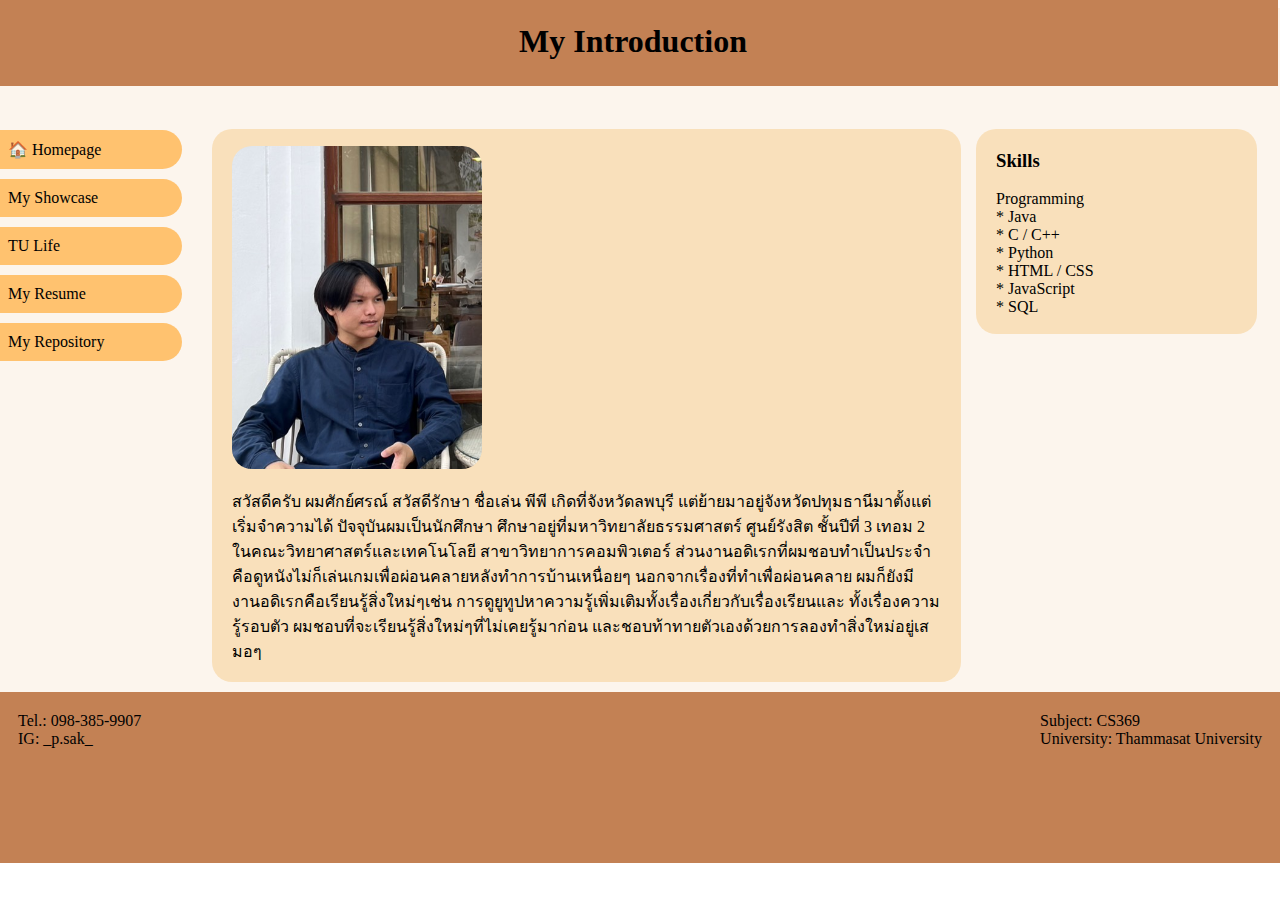
==== index.html @ 17764e73 "fix" ====
<!DOCTYPE html>
<html>

<head>
    <meta charset="UTF-8">
    <meta name="viewport" content="width=device-width, initial-scale=1.0">
    <title>MyResponsePage</title>
    <link rel="stylesheet" href="./css/style.css">
</head>

<body>
    <div class="grid-view">
        <div class="header col-1 col-s-1">
            <a href="https://6409682884.github.io/saksornPages">
                <h1 class="head">My Introduction</h1>
            </a>
        </div>
        <div class="footer col-2 col-s-2">
            <div class="footer-content">
                <div class="info">
                    Tel.: 098-385-9907
                    <br>
                    IG: _p.sak_
                </div>
                <div class="subject">
                    Subject: CS369
                    <br>
                    University: Thammasat University
                </div>
            </div>
        </div>
        <div class="menu col-3 col-s-3">
            <div class="link">
                <ul>
                    <li>
                        <a href="https://6409682884.github.io/saksornPages">&#127968; Homepage</a>
                    </li>
                    <li>
                        <a href="https://www.google.com">My Showcase</a>
                    </li>
                    <li>
                        <a href="https://www.google.com">TU Life</a>
                    </li>
                    <li>
                        <a href="https://6409682884.github.io/saksornPages/resumePage">My Resume</a>
                    </li>
                    <li>
                        <a href="https://github.com/6409682884">My Repository</a>
                    </li>
                </ul>
            </div>
        </div>
        <div class="main-content col-4 col-s-4">
            <div class="content-box">
                <img src="./images/myimage.jpg">
                <p>
                    สวัสดีครับ ผมศักย์ศรณ์ สวัสดีรักษา ชื่อเล่น พีพี เกิดที่จังหวัดลพบุรี
                    แต่ย้ายมาอยู่จังหวัดปทุมธานีมาตั้งแต่เริ่มจำความได้
                    ปัจจุบันผมเป็นนักศึกษา ศึกษาอยู่ที่มหาวิทยาลัยธรรมศาสตร์ ศูนย์รังสิต ชั้นปีที่ 3 เทอม 2
                    ในคณะวิทยาศาสตร์และเทคโนโลยี
                    สาขาวิทยาการคอมพิวเตอร์
                    ส่วนงานอดิเรกที่ผมชอบทำเป็นประจำคือดูหนังไม่ก็เล่นเกมเพื่อผ่อนคลายหลังทำการบ้านเหนื่อยๆ
                    นอกจากเรื่องที่ทำเพื่อผ่อนคลาย ผมก็ยังมีงานอดิเรกคือเรียนรู้สิ่งใหม่ๆเช่น
                    การดูยูทูปหาความรู้เพิ่มเติมทั้งเรื่องเกี่ยวกับเรื่องเรียนและ
                    ทั้งเรื่องความรู้รอบตัว ผมชอบที่จะเรียนรู้สิ่งใหม่ๆที่ไม่เคยรู้มาก่อน
                    และชอบท้าทายตัวเองด้วยการลองทำสิ่งใหม่อยู่เสมอๆ
                </p>
            </div>
        </div>
        <div class="second-content col-5 col-s-5">
            <div class="s-content">
                <p>
                <h3>Skills</h3>
                Programming <br>
                * Java<br>
                * C / C++<br>
                * Python<br>
                * HTML / CSS<br>
                * JavaScript<br>
                * SQL
                </p>
            </div>

        </div>
    </div>
</body>

</html>
---- css/style.css ----
.grid-view {
    display: grid;
    grid-template-columns: repeat(12, 1fr);
    grid-template-rows: repeat(5, 1fr);
    grid-column-gap: 0px;
    grid-row-gap: 10px;
    background-color: #FCF5ED;
    margin-left: -10px;
    margin-right: -10px;
}

.header {
    grid-area: 1 / 1 / 2 / 13;
    text-align: center;
    background-color: #C38154;
    padding: 5px;
    margin-top: -10px;
    margin-left: -10px;
    margin-right: -10px;
    position: fixed;
    width: 100%;
}

.head {
    margin-top: 20px;
}

.footer {
    grid-area: 5 / 1 / 6 / 13;
    background-color: #C38154;
    width: 100%;
    margin-bottom: -10px;
}

.footer-content {
    padding: 20px;
    display: flex;
    flex-direction: row;
    flex-wrap: wrap;
    justify-content: space-between;
}


.menu {
    grid-area: 2 / 1 / 5 / 3;
    margin-top: -65px;
}

li {
    margin-bottom: 10px;
    margin-left: -50px;
    margin-right: 30px;
    list-style-type: none;
    background-color: #FFC26F;
    border-top-right-radius: 20px;
    border-bottom-right-radius: 20px;
}

li:hover {
    margin-right: 5px;
    background-color: #884A39;
    border-top-right-radius: 20px;
    border-bottom-right-radius: 20px;

}

.link>ul>li>a {
    display: block;
    color: black;
    text-align: left;
    text-decoration-line: none;
    padding: 10px 0px 10px 20px;
}

.link>ul>li>a:hover {
    color: white;
    text-align: center;
    text-decoration-line: none;
    padding: 10px 0px 10px 30px;
}

.header>a {
    color: black;
    text-decoration-line: none;
}

.header>a:visited {
    color: black;
    text-decoration-line: none;
}

.main-content {
    grid-area: 2 / 3 / 5 / 10;
    margin-top: -50px;
}

.content-box {
    border-radius: 20px;
    background-color: #F9E0BB;
    padding: 2px 20px 2px 20px;
}

.content-box>img {
    width: 250px;
    border-radius: 20px;
    margin-top: 15px;
}

.second-content {
    grid-area: 2 / 10 / 5 / 13;
}

.second-content>div {
    margin-top: -50px;
    margin-right: -10px;
}

.s-content {
    border-radius: 20px;
    background-color: #F9E0BB;
    width: 75%;
    padding: 2px 20px 2px 20px;
    margin: 15px;
}


[class*="col-"] {
    width: 100%;
}


@media (max-width: 768px) {
    .grid-view {
        display: grid;
        grid-template-columns: repeat(12, 1fr);
        grid-template-rows: repeat(10, 1fr);
        grid-column-gap: 0px;
        grid-row-gap: 10px;
        background-color: #FCF5ED;
        margin-left: -10px;
        margin-right: -10px;
    }

    .head {
        margin-top: 5px;
    }

    .header {
        grid-area: 1 / 1 / 2 / 13;
        height: 50px;
    }

    .footer {
        margin: 0px;
        margin-bottom: -10px;
        grid-area: 10 / 1 / 11 / 13;
    }

    .menu {
        margin: unset;
        grid-area: 2 / 1 / 7 / 4;
        margin-left: -38px;
        margin-top: -45px;
    }

    li {
        margin: unset;
        margin-right: -20px;
        margin-bottom: 10px;
    }

    li:hover {
        margin: unset;
        margin-right: -30px;
        margin-bottom: 10px;
    }

    .link>ul>li>a {
        padding: 10px 0px 10px 5px;
    }

    .link>ul>li>a:hover {
        padding: unset;
        padding: 10px 0px 10px 15px;
    }


    .main-content {
        margin: unset;
        margin-top: -30px;
        grid-area: 2 / 4 / 7 / 13;
        width: 98%;
    }

    .second-content {
        margin: unset;
        margin-top: 55px;
        width: 96%;
        grid-area: 7 / 4 / 10 / 13;
        display: flex;
        justify-content: center;
    }

    .s-content {
        border-radius: 20px;
        background-color: #F9E0BB;
        padding: 2px 20px 2px 20px;
    }


}

@media (max-width: 600px) {
    .grid-view {
        display: grid;
        grid-template-columns: 1fr;
        grid-template-rows: repeat(12, 1fr);
        grid-column-gap: 0px;
        grid-row-gap: 10px;
        background-color: #FCF5ED;
        margin-left: -10px;
        margin-right: -10px;
    }

    .head {
        margin-top: 5px;
    }

    .header {
        grid-area: 1 / 1 / 2 / 2;
        height: 50px;
    }

    .footer {
        margin: 0px;
        margin-bottom: -10px;
        grid-area: 12 / 1 / 13 / 2;
    }

    .menu {
        margin: unset;
        grid-area: 2 / 1 / 5 / 2;
        margin-left: -20px;
        margin-top: -50px;
    }

    li {
        margin: unset;
        border-radius: 20px;
        margin-bottom: 10px;
    }

    li:hover {
        margin: unset;
        border-radius: 20px;
        margin-bottom: 10px;
    }

    .link>ul>li>a {
        text-align: center;
        padding: 10px;
    }

    .link>ul>li>a:hover {
        padding: unset;
        padding: 10px;
    }


    .main-content {
        margin: unset;
        grid-area: 4 / 1 / 9 / 2;
        margin-left: 10px;
        margin-right: 10px;
        width: 96%;
    }

    .second-content {
        margin: unset;
        margin-top: 55px;
        width: 96%;
        grid-area: 9 / 1 / 12 / 2;
        display: flex;
        justify-content: center;
    }

    .s-content {
        border-radius: 20px;
        background-color: #F9E0BB;
        padding: 2px 20px 2px 20px;
    }
}
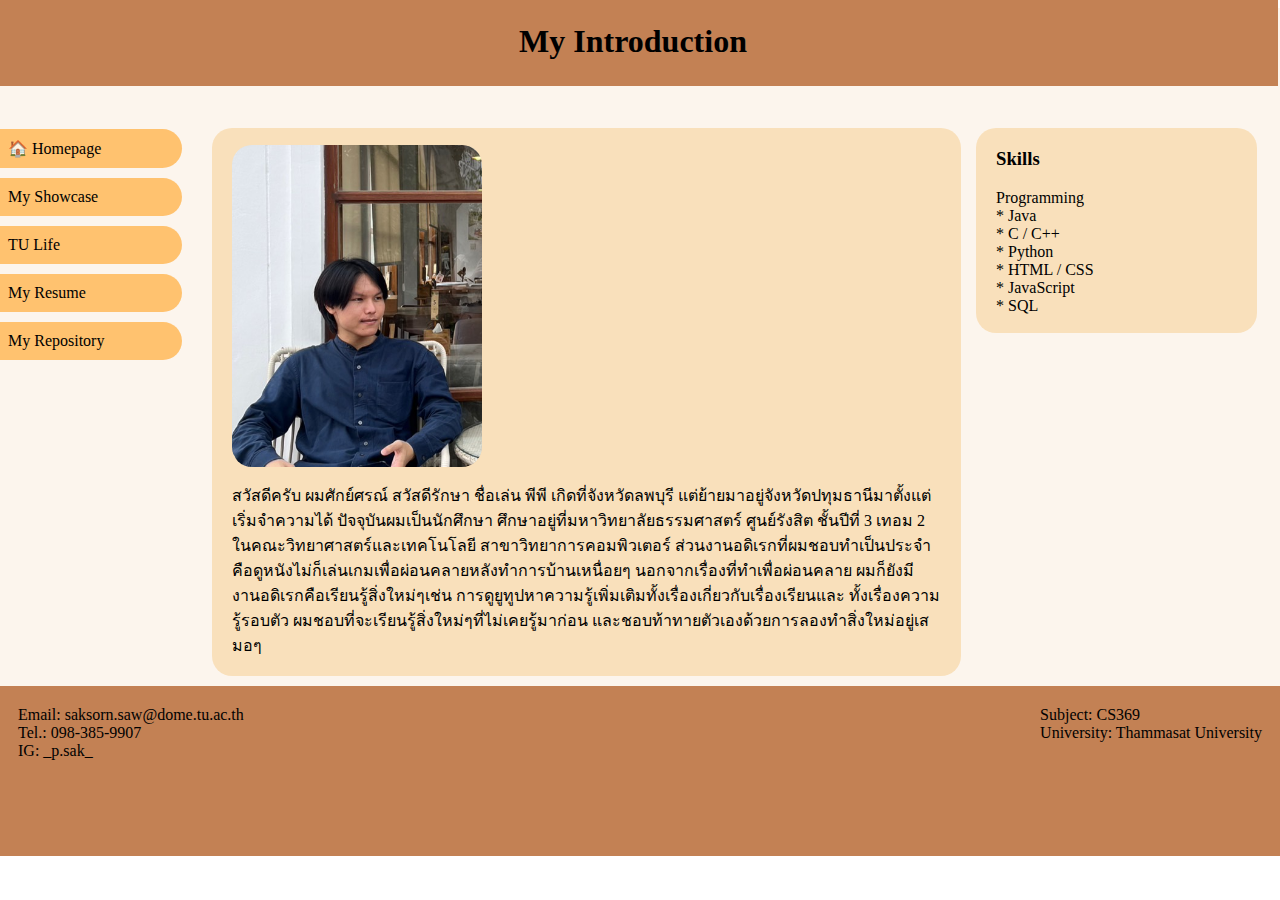
==== commit 3720be4c: "fix" ====
--- a/index.html
+++ b/index.html
@@ -18,6 +18,8 @@
         <div class="footer col-2 col-s-2">
             <div class="footer-content">
                 <div class="info">
+                    Email: saksorn.saw@dome.tu.ac.th
+                    <br>
                     Tel.: 098-385-9907
                     <br>
                     IG: _p.sak_
@@ -36,10 +38,10 @@
                         <a href="https://6409682884.github.io/saksornPages">&#127968; Homepage</a>
                     </li>
                     <li>
-                        <a href="https://www.google.com">My Showcase</a>
+                        <a href="https://6409682884.github.io/saksornPages/showcasePage">My Showcase</a>
                     </li>
                     <li>
-                        <a href="https://www.google.com">TU Life</a>
+                        <a href="https://6409682884.github.io/saksornPages/tulifePage">TU Life</a>
                     </li>
                     <li>
                         <a href="https://6409682884.github.io/saksornPages/resumePage">My Resume</a>
--- a/css/style.css
+++ b/css/style.css
@@ -92,12 +92,15 @@
 .main-content {
     grid-area: 2 / 3 / 5 / 10;
     margin-top: -50px;
-}
-
-.content-box {
     border-radius: 20px;
     background-color: #F9E0BB;
+}
+
+.content-box {
     padding: 2px 20px 2px 20px;
+    display: flex;
+    justify-content: center;
+    flex-direction: column;
 }
 
 .content-box>img {
@@ -269,6 +272,7 @@
 
     .main-content {
         margin: unset;
+        margin-top: 5px;
         grid-area: 4 / 1 / 9 / 2;
         margin-left: 10px;
         margin-right: 10px;
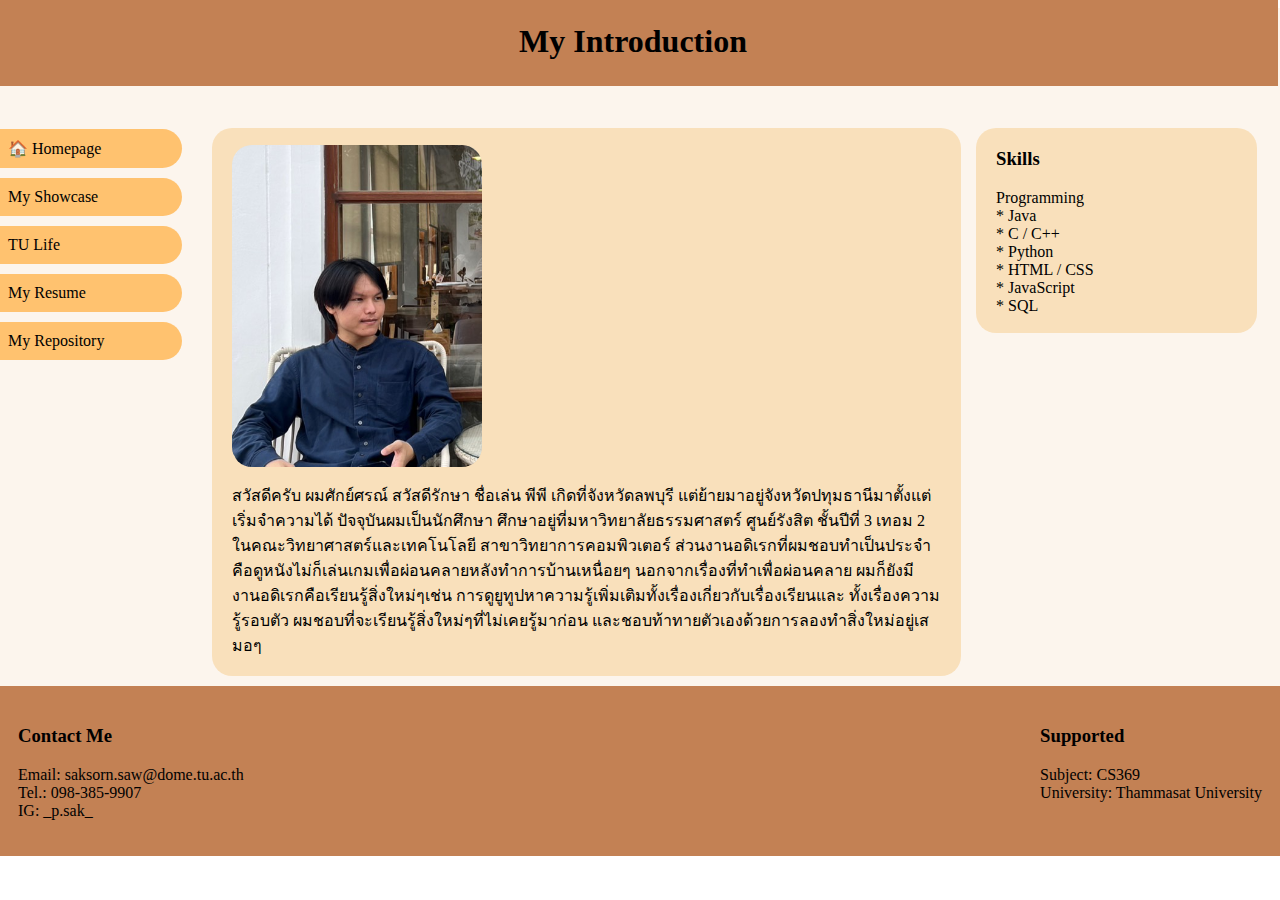
==== commit 13087ca2: "fix" ====
--- a/index.html
+++ b/index.html
@@ -18,6 +18,7 @@
         <div class="footer col-2 col-s-2">
             <div class="footer-content">
                 <div class="info">
+                    <h3>Contact Me</h3>
                     Email: saksorn.saw@dome.tu.ac.th
                     <br>
                     Tel.: 098-385-9907
@@ -25,6 +26,7 @@
                     IG: _p.sak_
                 </div>
                 <div class="subject">
+                    <h3>Supported</h3>
                     Subject: CS369
                     <br>
                     University: Thammasat University
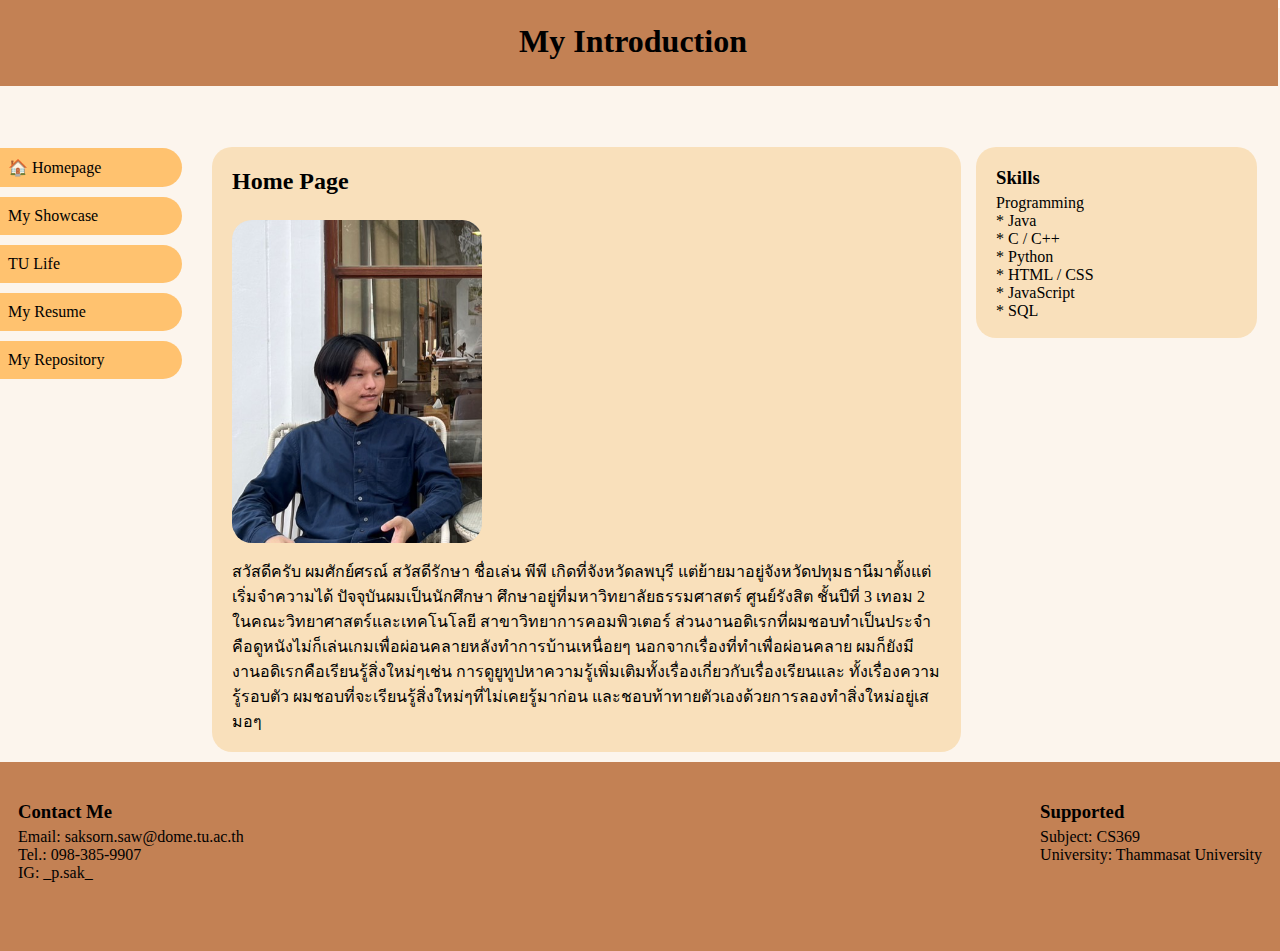
==== commit 7f3d7b58: "fix" ====
--- a/index.html
+++ b/index.html
@@ -56,6 +56,7 @@
         </div>
         <div class="main-content col-4 col-s-4">
             <div class="content-box">
+                <h2>Home Page</h2>
                 <img src="./images/myimage.jpg">
                 <p>
                     สวัสดีครับ ผมศักย์ศรณ์ สวัสดีรักษา ชื่อเล่น พีพี เกิดที่จังหวัดลพบุรี
--- a/css/style.css
+++ b/css/style.css
@@ -40,6 +40,9 @@
     justify-content: space-between;
 }
 
+h3 {
+    margin-bottom: 5px;
+}
 
 .menu {
     grid-area: 2 / 1 / 5 / 3;
@@ -106,7 +109,7 @@
 .content-box>img {
     width: 250px;
     border-radius: 20px;
-    margin-top: 15px;
+    margin-top: 5px;
 }
 
 .second-content {
@@ -136,7 +139,7 @@
     .grid-view {
         display: grid;
         grid-template-columns: repeat(12, 1fr);
-        grid-template-rows: repeat(10, 1fr);
+        grid-template-rows: repeat(5, 1fr);
         grid-column-gap: 0px;
         grid-row-gap: 10px;
         background-color: #FCF5ED;
@@ -155,15 +158,15 @@
 
     .footer {
         margin: 0px;
-        margin-bottom: -10px;
-        grid-area: 10 / 1 / 11 / 13;
+        margin-bottom: -100px;
+        grid-area: 5 / 1 / 5 / 13;
     }
 
     .menu {
         margin: unset;
         grid-area: 2 / 1 / 7 / 4;
         margin-left: -38px;
-        margin-top: -45px;
+        margin-top: -165px;
     }
 
     li {
@@ -190,16 +193,14 @@
 
     .main-content {
         margin: unset;
-        margin-top: -30px;
-        grid-area: 2 / 4 / 7 / 13;
-        width: 98%;
+        margin-top: -150px;
+        grid-area: 2 / 4 / 4 / 13;
     }
 
     .second-content {
         margin: unset;
         margin-top: 55px;
-        width: 96%;
-        grid-area: 7 / 4 / 10 / 13;
+        grid-area: 4 / 4 / 5 / 13;
         display: flex;
         justify-content: center;
     }
@@ -217,7 +218,7 @@
     .grid-view {
         display: grid;
         grid-template-columns: 1fr;
-        grid-template-rows: repeat(12, 1fr);
+        grid-template-rows: repeat(5, 0.2fr);
         grid-column-gap: 0px;
         grid-row-gap: 10px;
         background-color: #FCF5ED;
@@ -237,14 +238,21 @@
     .footer {
         margin: 0px;
         margin-bottom: -10px;
-        grid-area: 12 / 1 / 13 / 2;
+        grid-area: 5 / 1 / 7 / 2;
+    }
+
+    .footer-content {
+        display: flex;
+        flex-direction: column;
+        flex-wrap: wrap;
+        justify-content: space-between;
     }
 
     .menu {
         margin: unset;
-        grid-area: 2 / 1 / 5 / 2;
+        grid-area: 2 / 1 / 3 / 2;
         margin-left: -20px;
-        margin-top: -50px;
+        margin-top: 10px;
     }
 
     li {
@@ -273,7 +281,7 @@
     .main-content {
         margin: unset;
         margin-top: 5px;
-        grid-area: 4 / 1 / 9 / 2;
+        grid-area: 3 / 1 / 4 / 2;
         margin-left: 10px;
         margin-right: 10px;
         width: 96%;
@@ -283,7 +291,7 @@
         margin: unset;
         margin-top: 55px;
         width: 96%;
-        grid-area: 9 / 1 / 12 / 2;
+        grid-area: 4 / 1 / 5 / 2;
         display: flex;
         justify-content: center;
     }
@@ -293,4 +301,14 @@
         background-color: #F9E0BB;
         padding: 2px 20px 2px 20px;
     }
+
+    .info {
+        margin-top: -10px;
+    }
+
+    .subject {
+        margin-top: -10px;
+    }
+
+    
 }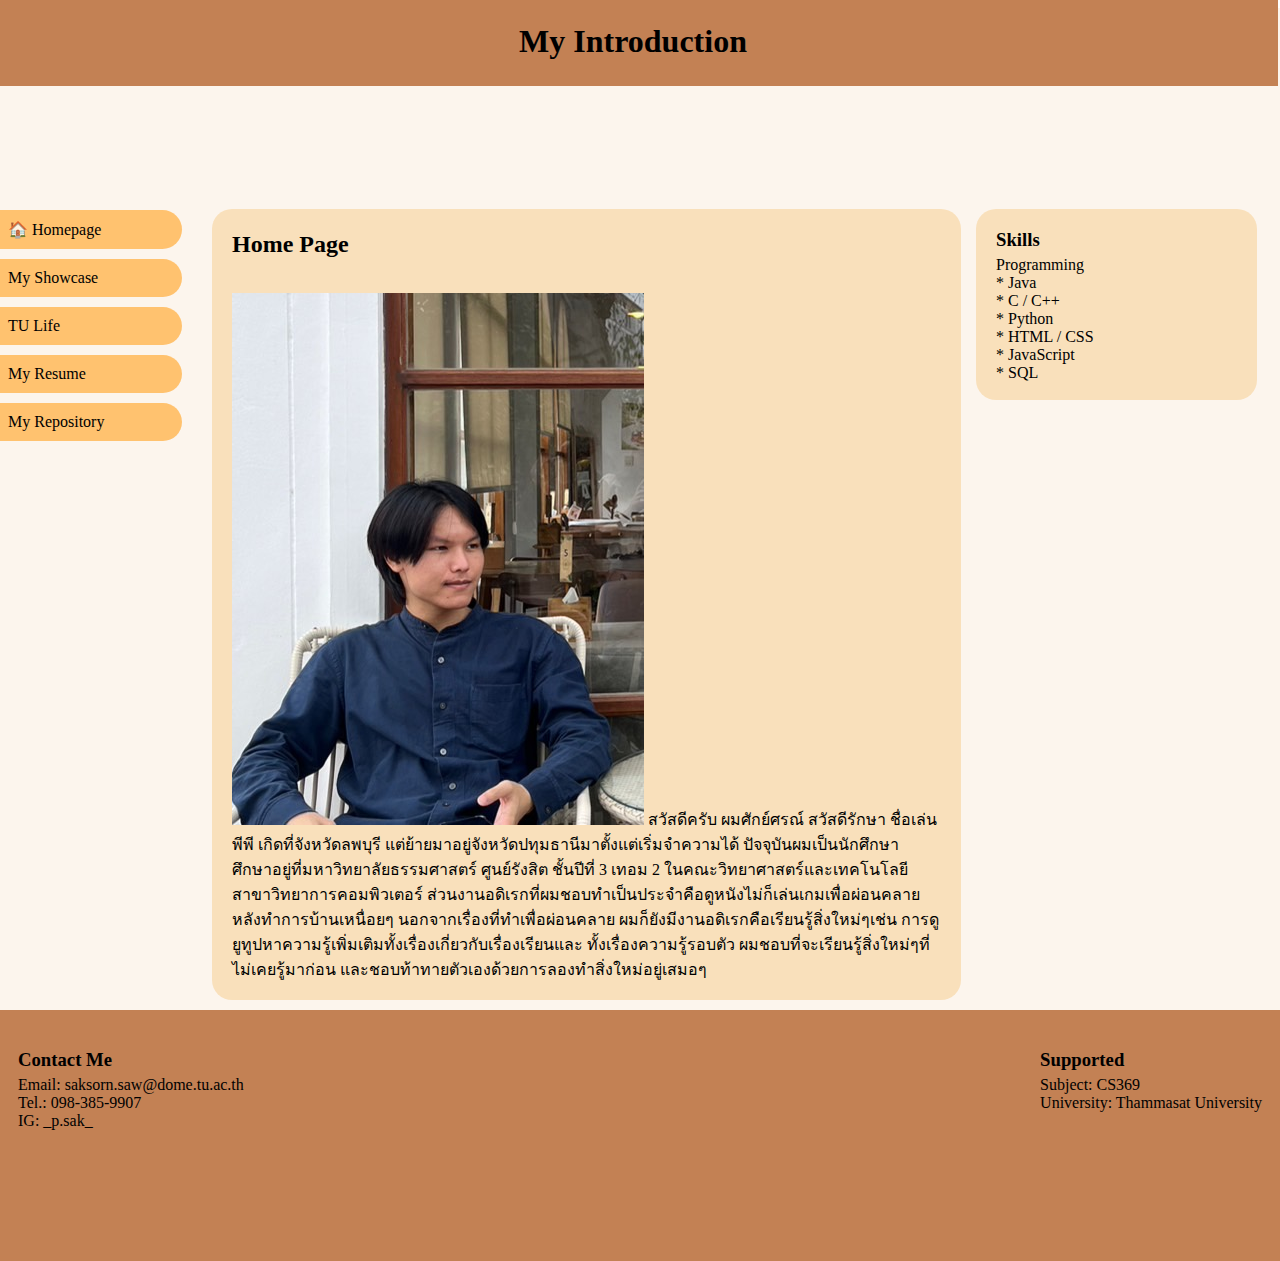
==== commit 81579bc2: "Update index.html" ====
--- a/index.html
+++ b/index.html
@@ -57,8 +57,9 @@
         <div class="main-content col-4 col-s-4">
             <div class="content-box">
                 <h2>Home Page</h2>
-                <img src="./images/myimage.jpg">
+                
                 <p>
+                    <img src="./images/myimage.jpg">
                     สวัสดีครับ ผมศักย์ศรณ์ สวัสดีรักษา ชื่อเล่น พีพี เกิดที่จังหวัดลพบุรี
                     แต่ย้ายมาอยู่จังหวัดปทุมธานีมาตั้งแต่เริ่มจำความได้
                     ปัจจุบันผมเป็นนักศึกษา ศึกษาอยู่ที่มหาวิทยาลัยธรรมศาสตร์ ศูนย์รังสิต ชั้นปีที่ 3 เทอม 2
@@ -90,4 +91,4 @@
     </div>
 </body>
 
-</html>+</html>
--- a/css/style.css
+++ b/css/style.css
@@ -97,6 +97,7 @@
     margin-top: -50px;
     border-radius: 20px;
     background-color: #F9E0BB;
+    width: 96%;
 }
 
 .content-box {
@@ -109,16 +110,12 @@
 .content-box>img {
     width: 250px;
     border-radius: 20px;
-    margin-top: 5px;
+    margin-top: 0px;
 }
 
 .second-content {
     grid-area: 2 / 10 / 5 / 13;
-}
-
-.second-content>div {
-    margin-top: -50px;
-    margin-right: -10px;
+    width: 96%;
 }
 
 .s-content {
@@ -127,6 +124,8 @@
     width: 75%;
     padding: 2px 20px 2px 20px;
     margin: 15px;
+    margin-top: -50px;
+    margin-right: -10px;
 }
 
 
@@ -284,13 +283,11 @@
         grid-area: 3 / 1 / 4 / 2;
         margin-left: 10px;
         margin-right: 10px;
-        width: 96%;
     }
 
     .second-content {
         margin: unset;
         margin-top: 55px;
-        width: 96%;
         grid-area: 4 / 1 / 5 / 2;
         display: flex;
         justify-content: center;
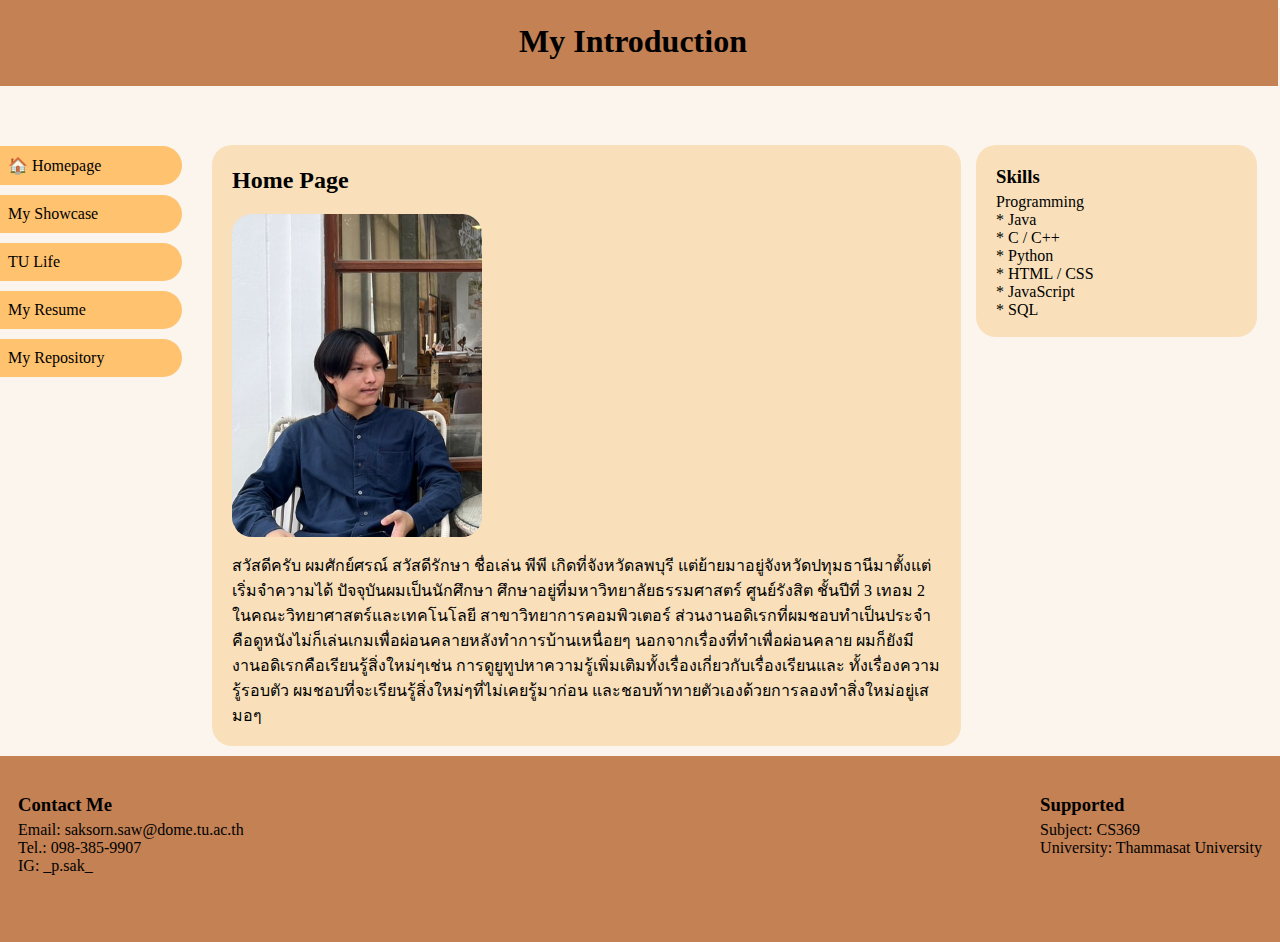
==== commit fb79a5aa: "Update index.html" ====
--- a/index.html
+++ b/index.html
@@ -57,9 +57,8 @@
         <div class="main-content col-4 col-s-4">
             <div class="content-box">
                 <h2>Home Page</h2>
-                
+                <img src="./images/myimage.jpg">
                 <p>
-                    <img src="./images/myimage.jpg">
                     สวัสดีครับ ผมศักย์ศรณ์ สวัสดีรักษา ชื่อเล่น พีพี เกิดที่จังหวัดลพบุรี
                     แต่ย้ายมาอยู่จังหวัดปทุมธานีมาตั้งแต่เริ่มจำความได้
                     ปัจจุบันผมเป็นนักศึกษา ศึกษาอยู่ที่มหาวิทยาลัยธรรมศาสตร์ ศูนย์รังสิต ชั้นปีที่ 3 เทอม 2
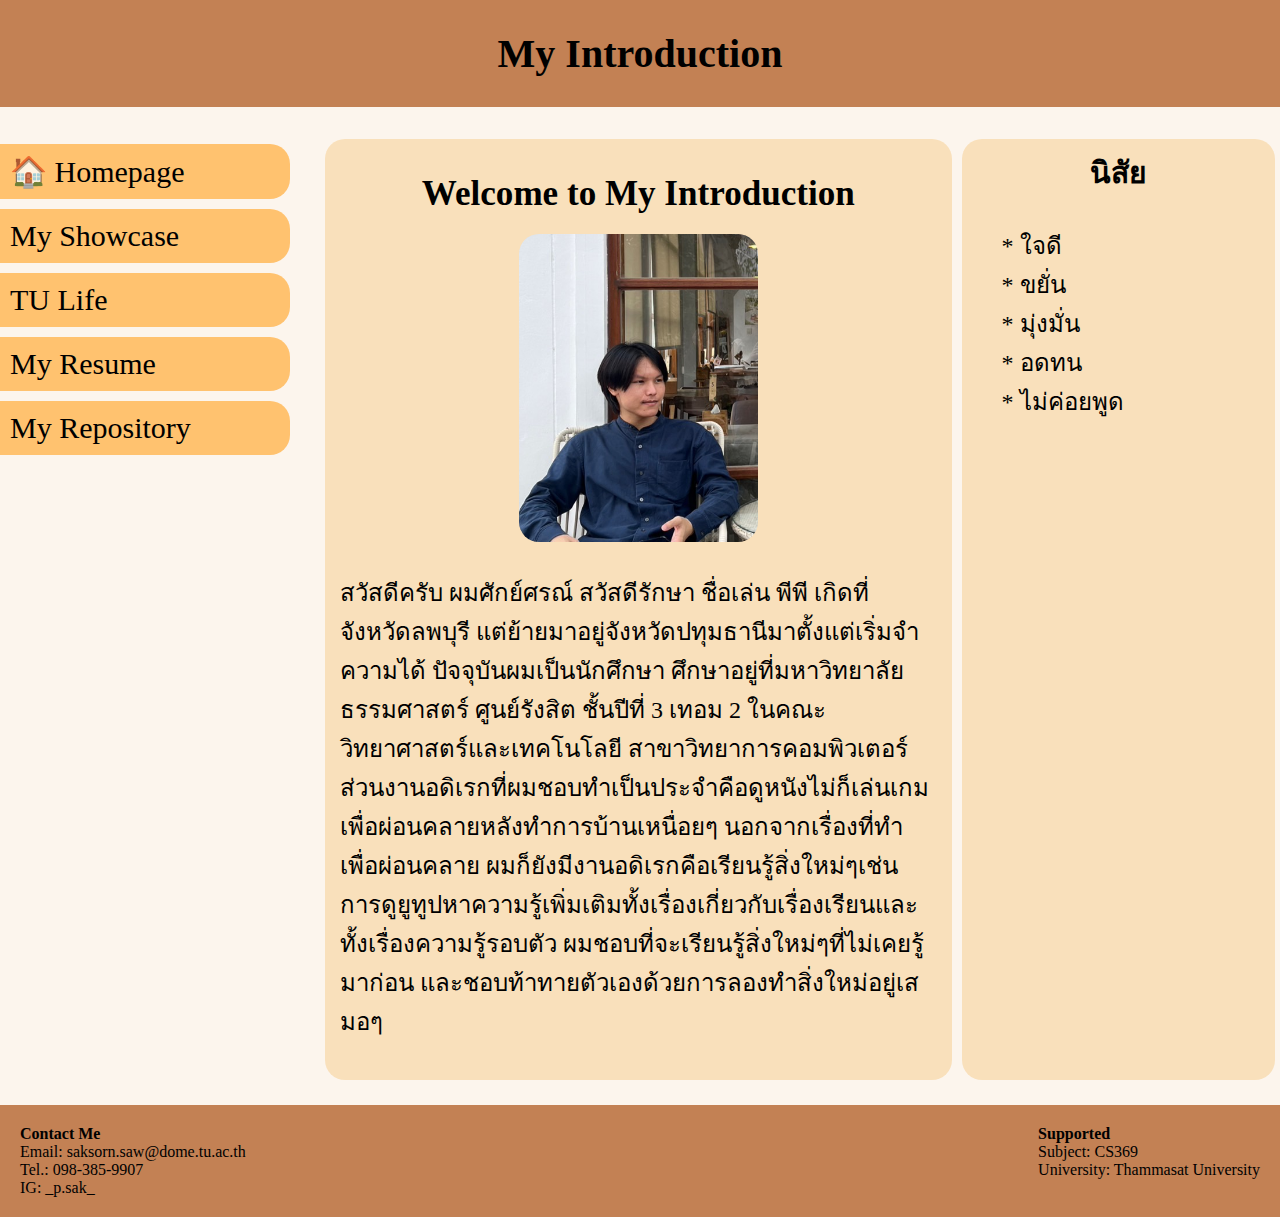
==== commit eb7239b3: "change display:grid to display:flex" ====
--- a/index.html
+++ b/index.html
@@ -4,61 +4,40 @@
 <head>
     <meta charset="UTF-8">
     <meta name="viewport" content="width=device-width, initial-scale=1.0">
-    <title>MyResponsePage</title>
+    <title>MyIntroductionPage</title>
     <link rel="stylesheet" href="./css/style.css">
 </head>
 
 <body>
-    <div class="grid-view">
-        <div class="header col-1 col-s-1">
-            <a href="https://6409682884.github.io/saksornPages">
-                <h1 class="head">My Introduction</h1>
-            </a>
+    <a class="header" href="https://6409682884.github.io/saksornPages">
+        <h1>My Introduction</h1>
+    </a>
+
+    <div class="flex-container">
+        <div class="flex-item-left link">
+            <ul>
+                <li>
+                    <a href="https://6409682884.github.io/saksornPages">&#127968; Homepage</a>
+                </li>
+                <li>
+                    <a href="https://6409682884.github.io/saksornPages/showcasePage">My Showcase</a>
+                </li>
+                <li>
+                    <a href="https://6409682884.github.io/saksornPages/tulifePage">TU Life</a>
+                </li>
+                <li>
+                    <a href="https://6409682884.github.io/saksornPages/resumePage">My Resume</a>
+                </li>
+                <li>
+                    <a href="https://github.com/6409682884">My Repository</a>
+                </li>
+            </ul>
         </div>
-        <div class="footer col-2 col-s-2">
-            <div class="footer-content">
-                <div class="info">
-                    <h3>Contact Me</h3>
-                    Email: saksorn.saw@dome.tu.ac.th
-                    <br>
-                    Tel.: 098-385-9907
-                    <br>
-                    IG: _p.sak_
-                </div>
-                <div class="subject">
-                    <h3>Supported</h3>
-                    Subject: CS369
-                    <br>
-                    University: Thammasat University
-                </div>
-            </div>
-        </div>
-        <div class="menu col-3 col-s-3">
-            <div class="link">
-                <ul>
-                    <li>
-                        <a href="https://6409682884.github.io/saksornPages">&#127968; Homepage</a>
-                    </li>
-                    <li>
-                        <a href="https://6409682884.github.io/saksornPages/showcasePage">My Showcase</a>
-                    </li>
-                    <li>
-                        <a href="https://6409682884.github.io/saksornPages/tulifePage">TU Life</a>
-                    </li>
-                    <li>
-                        <a href="https://6409682884.github.io/saksornPages/resumePage">My Resume</a>
-                    </li>
-                    <li>
-                        <a href="https://github.com/6409682884">My Repository</a>
-                    </li>
-                </ul>
-            </div>
-        </div>
-        <div class="main-content col-4 col-s-4">
-            <div class="content-box">
-                <h2>Home Page</h2>
+        <div class="inner-flex">
+            <div class="flex-item-center">
+                <h3>Welcome to My Introduction</h3>
                 <img src="./images/myimage.jpg">
-                <p>
+                <p class="intro">
                     สวัสดีครับ ผมศักย์ศรณ์ สวัสดีรักษา ชื่อเล่น พีพี เกิดที่จังหวัดลพบุรี
                     แต่ย้ายมาอยู่จังหวัดปทุมธานีมาตั้งแต่เริ่มจำความได้
                     ปัจจุบันผมเป็นนักศึกษา ศึกษาอยู่ที่มหาวิทยาลัยธรรมศาสตร์ ศูนย์รังสิต ชั้นปีที่ 3 เทอม 2
@@ -71,23 +50,32 @@
                     และชอบท้าทายตัวเองด้วยการลองทำสิ่งใหม่อยู่เสมอๆ
                 </p>
             </div>
-        </div>
-        <div class="second-content col-5 col-s-5">
-            <div class="s-content">
-                <p>
-                <h3>Skills</h3>
-                Programming <br>
-                * Java<br>
-                * C / C++<br>
-                * Python<br>
-                * HTML / CSS<br>
-                * JavaScript<br>
-                * SQL
+            <div class="flex-item-right">
+                <span class="s-header"><b>นิสัย</b></span>
+                <p class="s-content">
+                    * ใจดี <br>
+                    * ขยั่น<br>
+                    * มุ่งมั่น<br>
+                    * อดทน<br>
+                    * ไม่ค่อยพูด<br>
                 </p>
             </div>
-
         </div>
+        
     </div>
+    <span class="footer">
+        <div class="info">
+            <b>Contact Me</b><br>
+            Email: saksorn.saw@dome.tu.ac.th<br>
+            Tel.: 098-385-9907<br>
+            IG: _p.sak_
+        </div>
+        <div class="subject">
+            <b>Supported</b><br>
+            Subject: CS369<br>
+            University: Thammasat University
+        </div>
+    </span>
 </body>
 
-</html>
+</html>--- a/css/style.css
+++ b/css/style.css
@@ -1,52 +1,62 @@
-.grid-view {
-    display: grid;
-    grid-template-columns: repeat(12, 1fr);
-    grid-template-rows: repeat(5, 1fr);
-    grid-column-gap: 0px;
-    grid-row-gap: 10px;
-    background-color: #FCF5ED;
-    margin-left: -10px;
-    margin-right: -10px;
+* {
+    box-sizing: border-box;
 }
 
-.header {
-    grid-area: 1 / 1 / 2 / 13;
+body {
+    background-color: #FCF5ED;
+    margin: 0px;
+    margin-top: -27px;
+}
+
+h1 {
     text-align: center;
     background-color: #C38154;
-    padding: 5px;
-    margin-top: -10px;
-    margin-left: -10px;
-    margin-right: -10px;
-    position: fixed;
-    width: 100%;
-}
-
-.head {
-    margin-top: 20px;
-}
-
-.footer {
-    grid-area: 5 / 1 / 6 / 13;
-    background-color: #C38154;
-    width: 100%;
-    margin-bottom: -10px;
-}
-
-.footer-content {
-    padding: 20px;
-    display: flex;
-    flex-direction: row;
-    flex-wrap: wrap;
-    justify-content: space-between;
+    padding: 30px;
+    font-size: 40px;
 }
 
 h3 {
-    margin-bottom: 5px;
+    margin: 20px;
 }
 
-.menu {
-    grid-area: 2 / 1 / 5 / 3;
-    margin-top: -65px;
+.header{
+    color: black;
+    text-decoration-line: none;
+}
+
+.header:visited {
+    color: black;
+    text-decoration-line: none;
+}
+
+.flex-container {
+    display: flex;
+    flex-direction: row;
+    font-size: 30px;
+    text-align: center;
+}
+
+.flex-item-left {
+    background-color: #FCF5ED;
+    margin-top: -20px;
+    flex: 25%;
+}
+
+.flex-item-center {
+    padding: 15px;
+    flex: 66.66%;
+    background-color: #F9E0BB;
+    border-radius: 20px;
+    margin: 5px;
+}
+
+
+.flex-item-right {
+    padding: 10px;
+    flex: 33.33%;
+    background-color: #F9E0BB;
+    border-radius: 20px;
+    margin: 5px;
 }
 
 li {
@@ -57,6 +67,7 @@
     background-color: #FFC26F;
     border-top-right-radius: 20px;
     border-bottom-right-radius: 20px;
+    transition: 0.3s;
 }
 
 li:hover {
@@ -82,230 +93,86 @@
     padding: 10px 0px 10px 30px;
 }
 
-.header>a {
-    color: black;
-    text-decoration-line: none;
+.s-content {
+    text-align: left;
+    margin: 30px;
+}
+.s-header {
+    text-align: center;
 }
 
-.header>a:visited {
-    color: black;
-    text-decoration-line: none;
-}
-
-.main-content {
-    grid-area: 2 / 3 / 5 / 10;
-    margin-top: -50px;
-    border-radius: 20px;
-    background-color: #F9E0BB;
-    width: 96%;
-}
-
-.content-box {
-    padding: 2px 20px 2px 20px;
-    display: flex;
-    justify-content: center;
-    flex-direction: column;
-}
-
-.content-box>img {
-    width: 250px;
+.flex-item-center>img {
+    width: 40%;
     border-radius: 20px;
     margin-top: 0px;
 }
-
-.second-content {
-    grid-area: 2 / 10 / 5 / 13;
-    width: 96%;
+.intro {
+    text-align: left;
 }
 
-.s-content {
-    border-radius: 20px;
-    background-color: #F9E0BB;
-    width: 75%;
-    padding: 2px 20px 2px 20px;
-    margin: 15px;
-    margin-top: -50px;
-    margin-right: -10px;
+.footer {
+    display: flex;
+    flex-direction: row;
+    justify-content: space-between;
+    background-color: #C38154;
+    padding: 20px;
+    margin-top: 20px;
 }
 
-
-[class*="col-"] {
-    width: 100%;
+.inner-flex {
+    display: flex;
+    flex-direction: row;
+    flex: 75%;
 }
 
+p{
+    font-size: 24px;
+}
 
 @media (max-width: 768px) {
-    .grid-view {
-        display: grid;
-        grid-template-columns: repeat(12, 1fr);
-        grid-template-rows: repeat(5, 1fr);
-        grid-column-gap: 0px;
-        grid-row-gap: 10px;
-        background-color: #FCF5ED;
-        margin-left: -10px;
-        margin-right: -10px;
+    .flex-container {
+        flex-direction: row;
     }
+    .inner-flex {
+        flex-direction: column;
+    }
+}
 
-    .head {
-        margin-top: 5px;
-    }
-
-    .header {
-        grid-area: 1 / 1 / 2 / 13;
-        height: 50px;
-    }
-
-    .footer {
-        margin: 0px;
-        margin-bottom: -100px;
-        grid-area: 5 / 1 / 5 / 13;
-    }
-
-    .menu {
-        margin: unset;
-        grid-area: 2 / 1 / 7 / 4;
-        margin-left: -38px;
-        margin-top: -165px;
+@media (max-width: 600px) {
+    .flex-container {
+        flex-direction: column;
     }
 
     li {
         margin: unset;
-        margin-right: -20px;
-        margin-bottom: 10px;
+        margin: 10px;
+        margin-left: -27px;
+        list-style-type: none;
+        background-color: #FFC26F;
+        border-radius: 20px;
+        transition: 0.3s;
     }
-
+    
     li:hover {
         margin: unset;
-        margin-right: -30px;
-        margin-bottom: 10px;
+        margin: 10px;
+        margin-left: -27px;
+        background-color: #884A39;
+        border-radius: 20px;
+    
     }
-
+    
     .link>ul>li>a {
-        padding: 10px 0px 10px 5px;
-    }
-
-    .link>ul>li>a:hover {
-        padding: unset;
-        padding: 10px 0px 10px 15px;
-    }
-
-
-    .main-content {
-        margin: unset;
-        margin-top: -150px;
-        grid-area: 2 / 4 / 4 / 13;
-    }
-
-    .second-content {
-        margin: unset;
-        margin-top: 55px;
-        grid-area: 4 / 4 / 5 / 13;
-        display: flex;
-        justify-content: center;
-    }
-
-    .s-content {
-        border-radius: 20px;
-        background-color: #F9E0BB;
-        padding: 2px 20px 2px 20px;
-    }
-
-
-}
-
-@media (max-width: 600px) {
-    .grid-view {
-        display: grid;
-        grid-template-columns: 1fr;
-        grid-template-rows: repeat(5, 0.2fr);
-        grid-column-gap: 0px;
-        grid-row-gap: 10px;
-        background-color: #FCF5ED;
-        margin-left: -10px;
-        margin-right: -10px;
-    }
-
-    .head {
-        margin-top: 5px;
-    }
-
-    .header {
-        grid-area: 1 / 1 / 2 / 2;
-        height: 50px;
-    }
-
-    .footer {
-        margin: 0px;
-        margin-bottom: -10px;
-        grid-area: 5 / 1 / 7 / 2;
-    }
-
-    .footer-content {
-        display: flex;
-        flex-direction: column;
-        flex-wrap: wrap;
-        justify-content: space-between;
-    }
-
-    .menu {
-        margin: unset;
-        grid-area: 2 / 1 / 3 / 2;
-        margin-left: -20px;
-        margin-top: 10px;
-    }
-
-    li {
-        margin: unset;
-        border-radius: 20px;
-        margin-bottom: 10px;
-    }
-
-    li:hover {
-        margin: unset;
-        border-radius: 20px;
-        margin-bottom: 10px;
-    }
-
-    .link>ul>li>a {
+        display: block;
+        color: black;
         text-align: center;
+        text-decoration-line: none;
         padding: 10px;
     }
-
+    
     .link>ul>li>a:hover {
-        padding: unset;
+        color: white;
+        text-decoration-line: none;
         padding: 10px;
     }
-
-
-    .main-content {
-        margin: unset;
-        margin-top: 5px;
-        grid-area: 3 / 1 / 4 / 2;
-        margin-left: 10px;
-        margin-right: 10px;
-    }
-
-    .second-content {
-        margin: unset;
-        margin-top: 55px;
-        grid-area: 4 / 1 / 5 / 2;
-        display: flex;
-        justify-content: center;
-    }
-
-    .s-content {
-        border-radius: 20px;
-        background-color: #F9E0BB;
-        padding: 2px 20px 2px 20px;
-    }
-
-    .info {
-        margin-top: -10px;
-    }
-
-    .subject {
-        margin-top: -10px;
-    }
-
-    
 }